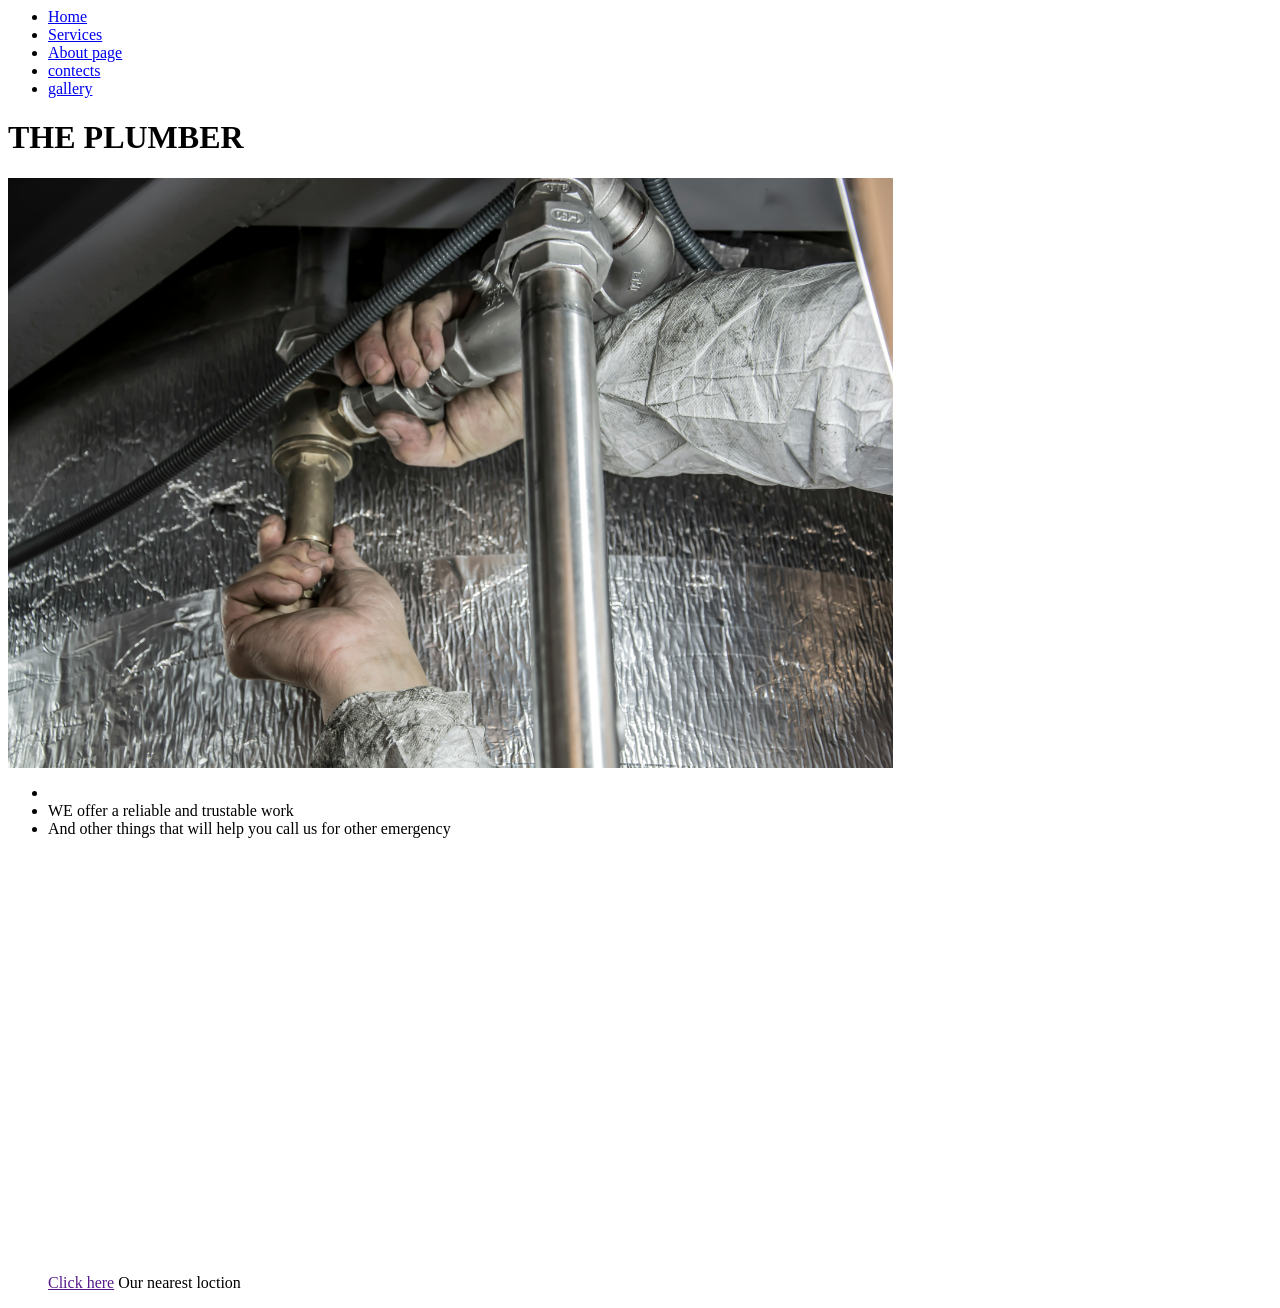
==== ST10511996 CKZ - Copy/About.html @ 85bd016f "Added homepage HTML" ====
<html>
    <head>
        <title>
            Home:About us
        </title>
    </head>
    <body>
    <ul>
      <li> <a href="index.html">Home</a></li>
      <li> <a href="services.html">Services</a></li>
      <li><a href="About.html">About page</a></li>
      <li><a href="contects.html">contects</a></li>
       <li><a href="gallery.html">gallery</a></li>
    </ul>
  <h1>
    THE PLUMBER
  </h1>
   
</P> 
<P> 
<img src="img/pexels-anilkarakaya-6419128.jpg" width="70%">
</P>
<ul>
<LI><LI>WE offer a reliable and trustable work </LI>
 <li>And other things that will help you call us for other emergency</li>


<a href="">Click here</a>
<hl>Our nearest loction </hl>
<iframe src="https://www.google.com/maps/embed?pb=!1m18!1m12!1m3!1d111963.55145295356!2d24.640634303578583!3d-28.723700280205946!2m3!1f0!2f0!3f0!3m2!1i1024!2i768!4f13.1!3m3!1m2!1s0x1e9b1ad062e77929%3A0x8f2628a37deb89ff!2sKimberley!5e0!3m2!1sen!2sza!4v1773150286271!5m2!1sen!2sza" width="600" height="450" style="border:0;" allowfullscreen="" loading="lazy" referrerpolicy="no-referrer-when-downgrade"></iframe>

</body>
</html>
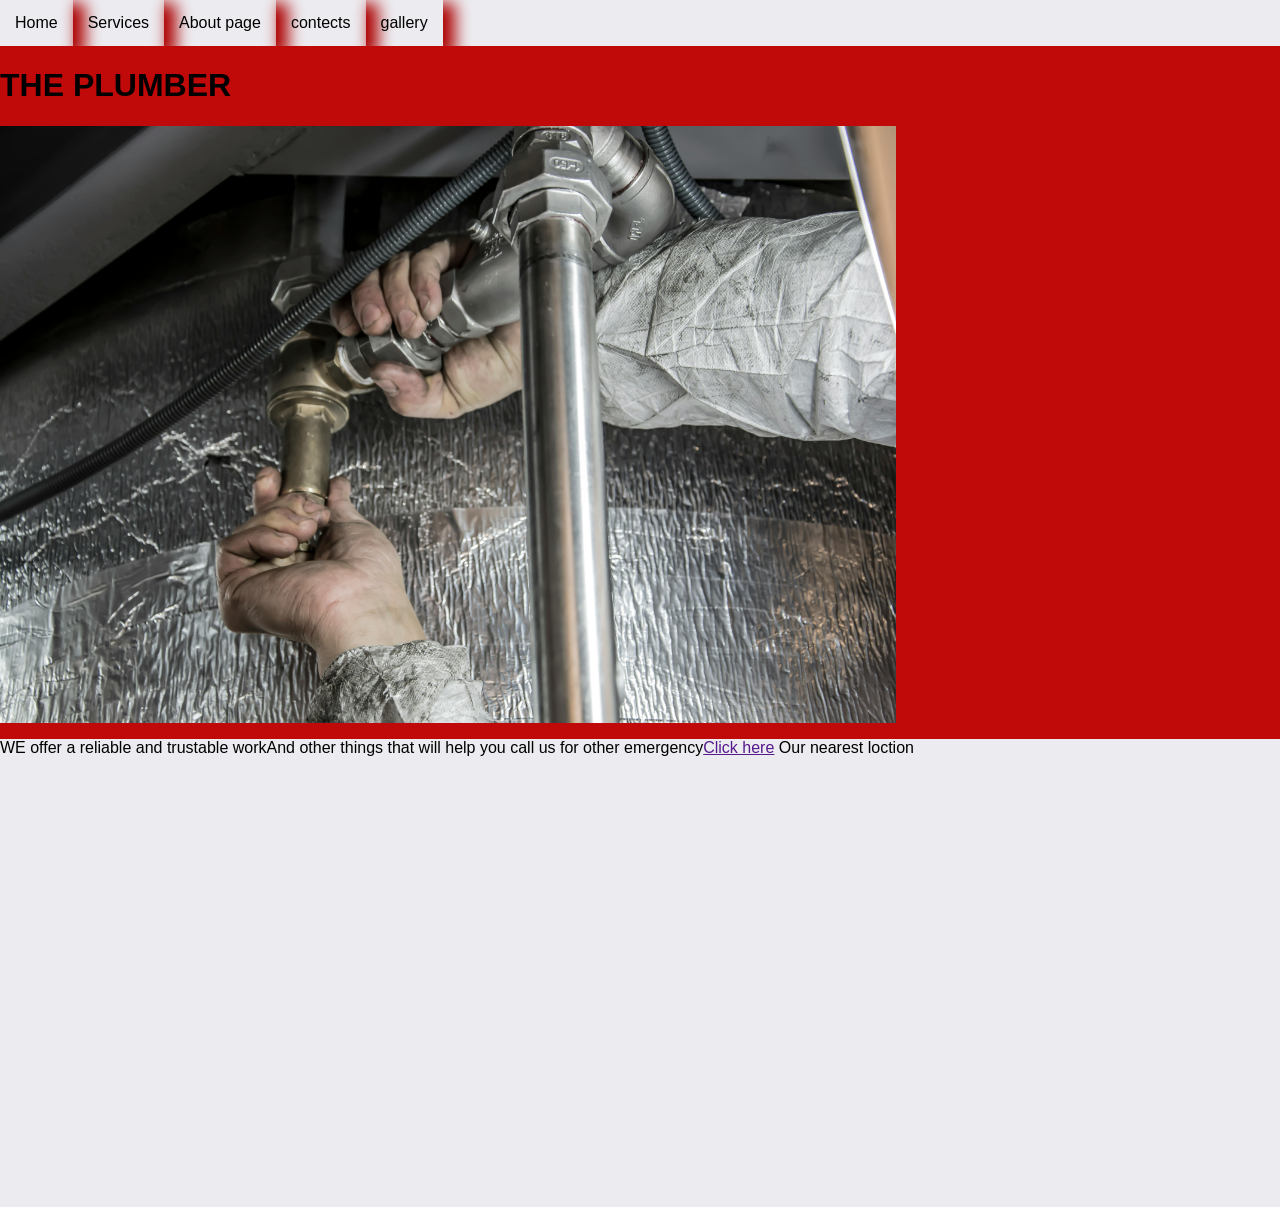
==== commit f2e4ffac: "Add files via upload" ====
--- a/ST10511996 CKZ - Copy/About.html
+++ b/ST10511996 CKZ - Copy/About.html
@@ -2,8 +2,10 @@
     <head>
         <title>
             Home:About us
+            
         </title>
-    </head>
+
+    </head><link rel="stylesheet" href="style.css">
     <body>
     <ul>
       <li> <a href="index.html">Home</a></li>
--- a/ST10511996 CKZ - Copy/style.css
+++ b/ST10511996 CKZ - Copy/style.css
@@ -0,0 +1,83 @@
+
+      
+body{
+    /* fallback color */
+    background-color: #c00909;
+
+    /* layered backgrounds:gradient on top of an image */
+    color: black;
+    font-family: 'Lucida Sans', 'Lucida Sans Regular', 'Lucida Grande', 'Lucida Sans Unicode', Geneva, Verdana, sans-serif;
+    margin: 0%;
+    padding: 0%;
+}
+.welcomeHeader, .welcomeParagraph{
+  margin: 2rem;
+  text-align: center;  
+}
+ul{
+    list-style-type: none; /* Removing Bullets */
+    margin: 0%;
+    padding: 0%;
+    overflow: hidden;
+    background-color: rgb(236, 236, 240);
+    position: sticky;
+    top:0 ;
+
+}
+ul li {
+    float: left;
+}
+ul li a{
+    /** Displaying ul element on it own line*/
+    display: block;
+    /* font-color*/
+    color: black;
+    /* Alignig text*/
+    text-align: center;
+    /* Padding for top and bottom 14 and left and right*/
+    padding: 14px 15px;
+    /* Removing the underlined links */
+    text-decoration: none;
+    box-shadow: 8px 7px 15px 4px  #ad0303;
+    /*box-shadow Generation*/
+}
+/*Hover Effet*/
+ul li a:hover{
+    background-color: rgb(255, 255, 255);
+}
+/* active link */
+
+ul li a.active{
+    background-color:rgb(191, 191, 211) ;
+}
+
+.section-space.p{
+    border: 2px solid #dd0b0b;
+    margin: 3rem;
+}
+.welcomeHeader{
+    background-color: #f70505;
+    color: black(0,0,0);
+    padding: 1rem;
+    text-align: center;
+    box-shadow: 12px 16px 34px -2px #c90898;
+}
+
+
+/* Example of a box element with a shadow effect*/
+.box{
+    background-color: black;
+    padding: 100px;
+    margin: 100px;
+
+    justify-content: center;
+    align-items: center;
+
+    box-shadow:12px 16px 34px -2px #9e0a0a;
+}  
+
+/* Navigation */
+nav{
+    background-color:red;
+}
+
